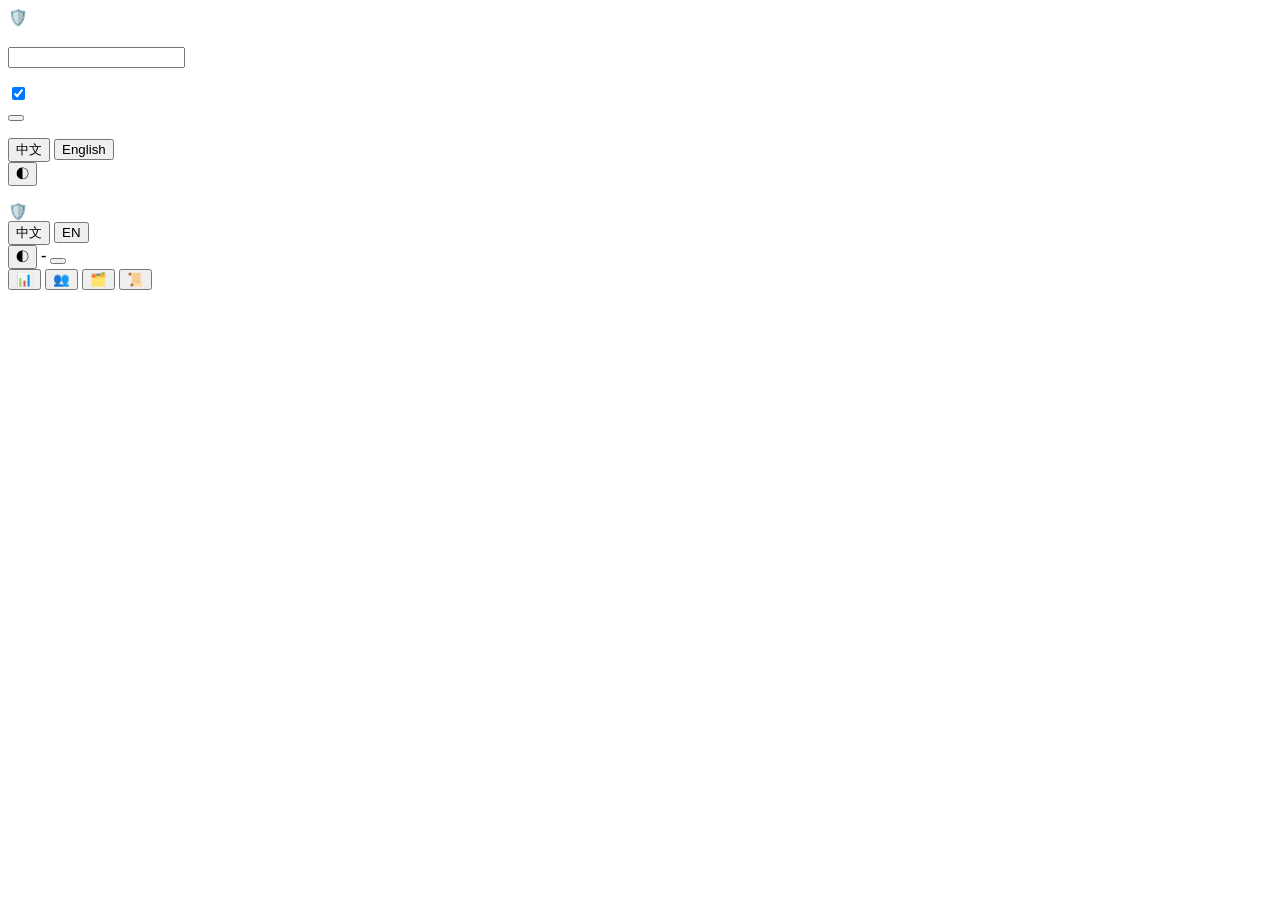
==== frontend/admin/index.html @ 0d979a79 "首次开源提交：作息安排 / Time To Sleep 根据历史睡眠记录，用基于公开文献的调整算法生成未来 1–30 天的作息调整建议与每日三餐建议时间。  - 后端：FastAPI + SQLAlc" ====
<!DOCTYPE html>
<html lang="zh-CN" data-theme="dark">
  <head>
    <meta charset="utf-8" />
    <meta name="viewport" content="width=1280" />
    <meta name="color-scheme" content="dark light" />
    <!-- 资源地址一律用站点绝对路径（/shared、/admin），与后端挂载点一致。 -->
    <title>作息安排 · 管理后台</title>
    <link rel="icon" href="/user/favicon.svg" type="image/svg+xml" />
    <link rel="stylesheet" href="/shared/base.css" />
    <link rel="stylesheet" href="/admin/css/admin.css" />
  </head>
  <body>
    <!-- 登录页：多重密码登录 -->
    <section id="view-login" class="auth-page hidden">
      <div class="auth-card">
        <div class="auth-logo">🛡️</div>
        <h1 data-i18n="adminLogin.title"></h1>
        <p class="auth-sub" data-i18n="adminLogin.subtitle"></p>

        <form id="login-form" class="auth-form" autocomplete="off">
          <div class="field">
            <label for="login-username" data-i18n="login.username"></label>
            <input id="login-username" class="input" name="username" maxlength="32"
                   autocomplete="username" required />
          </div>

          <div id="parts-box" class="stack" style="gap: 10px"></div>

          <p class="part-note" id="parts-note"></p>

          <label class="checkbox">
            <input id="login-remember" type="checkbox" checked />
            <span data-i18n="login.remember"></span>
          </label>

          <div id="login-error" class="inline-error"></div>

          <button id="login-submit" class="btn btn-primary btn-block" type="submit"
                  data-i18n="adminLogin.submit"></button>
        </form>

        <div class="row" style="justify-content: center; margin-top: 16px">
          <div class="lang-switch" id="login-lang">
            <button type="button" data-lang="zh">中文</button>
            <button type="button" data-lang="en">English</button>
          </div>
          <button type="button" class="icon-btn" id="login-theme" title="theme">◐</button>
        </div>

        <p class="auth-foot">
          <a href="/user/" data-i18n="adminLogin.toUser"></a>
        </p>
      </div>
    </section>

    <!-- 后台主界面（仅 PC） -->
    <section id="view-admin" class="admin-shell hidden">
      <div class="admin-brand">
        <div class="brand-mark">🛡️</div>
        <div class="brand-text">
          <strong data-i18n="app.name"></strong>
          <span data-i18n="admin.navTitle"></span>
        </div>
      </div>

      <header class="admin-topbar">
        <span class="crumb" id="crumb" data-i18n="nav.dashboard"></span>
        <span class="spacer"></span>
        <div class="lang-switch" id="app-lang">
          <button type="button" data-lang="zh">中文</button>
          <button type="button" data-lang="en">EN</button>
        </div>
        <button type="button" class="icon-btn" id="top-theme" title="theme">◐</button>
        <span class="admin-who">
          <span data-i18n="admin.signedInAs"></span>
          <strong id="admin-name">-</strong>
        </span>
        <button type="button" class="btn btn-sm" id="logout-btn" data-i18n="nav.logout"></button>
      </header>

      <aside class="admin-sidebar">
        <nav class="nav" id="nav">
          <button class="nav-item" data-route="dashboard">
            <span class="nav-icon">📊</span><span data-i18n="nav.dashboard"></span>
          </button>
          <button class="nav-item" data-route="users">
            <span class="nav-icon">👥</span><span data-i18n="admin.navUsers"></span>
          </button>
          <button class="nav-item" data-route="requests">
            <span class="nav-icon">🗂️</span><span data-i18n="admin.navRequests"></span>
          </button>
          <button class="nav-item" data-route="logs">
            <span class="nav-icon">📜</span><span data-i18n="admin.navLogs"></span>
          </button>
        </nav>
      </aside>

      <main class="admin-main" id="route-view"></main>
    </section>

    <script type="module" src="/admin/js/app.js"></script>
  </body>
</html>
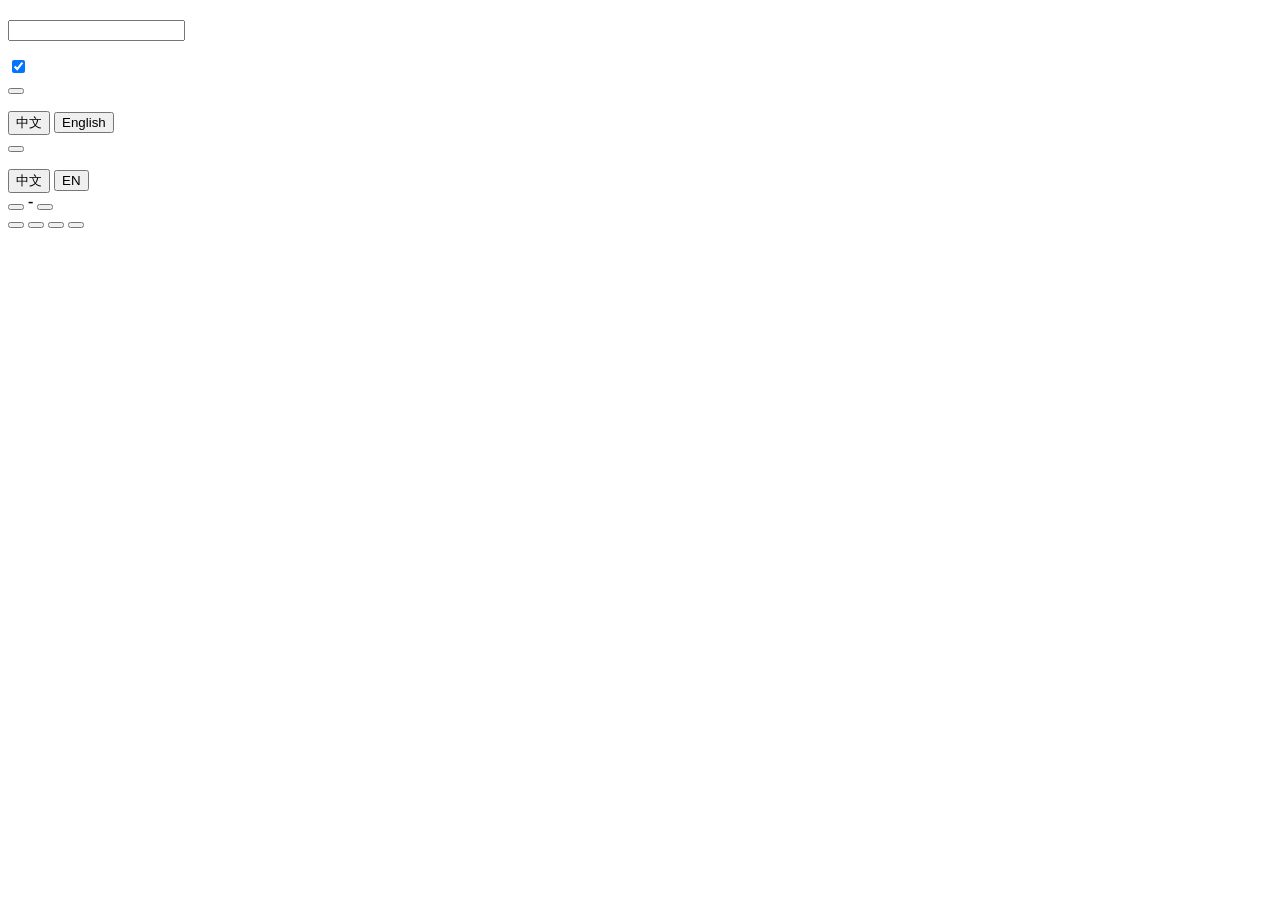
==== commit f5588a89: "feat(ui): 界面图标全部换成内联 SVG - 新增 frontend/shared/icons.js：24 个 24×24 线性图标；iconSvg(name, size) 输出带   cla" ====
--- a/frontend/admin/index.html
+++ b/frontend/admin/index.html
@@ -14,7 +14,7 @@
     <!-- 登录页：多重密码登录 -->
     <section id="view-login" class="auth-page hidden">
       <div class="auth-card">
-        <div class="auth-logo">🛡️</div>
+        <div class="auth-logo" data-icon="shield"></div>
         <h1 data-i18n="adminLogin.title"></h1>
         <p class="auth-sub" data-i18n="adminLogin.subtitle"></p>
 
@@ -45,7 +45,7 @@
             <button type="button" data-lang="zh">中文</button>
             <button type="button" data-lang="en">English</button>
           </div>
-          <button type="button" class="icon-btn" id="login-theme" title="theme">◐</button>
+          <button type="button" class="icon-btn" id="login-theme" data-icon="moon" title="theme"></button>
         </div>
 
         <p class="auth-foot">
@@ -57,7 +57,7 @@
     <!-- 后台主界面（仅 PC） -->
     <section id="view-admin" class="admin-shell hidden">
       <div class="admin-brand">
-        <div class="brand-mark">🛡️</div>
+        <div class="brand-mark" data-icon="shield"></div>
         <div class="brand-text">
           <strong data-i18n="app.name"></strong>
           <span data-i18n="admin.navTitle"></span>
@@ -71,7 +71,7 @@
           <button type="button" data-lang="zh">中文</button>
           <button type="button" data-lang="en">EN</button>
         </div>
-        <button type="button" class="icon-btn" id="top-theme" title="theme">◐</button>
+        <button type="button" class="icon-btn" id="top-theme" data-icon="moon" title="theme"></button>
         <span class="admin-who">
           <span data-i18n="admin.signedInAs"></span>
           <strong id="admin-name">-</strong>
@@ -82,16 +82,16 @@
       <aside class="admin-sidebar">
         <nav class="nav" id="nav">
           <button class="nav-item" data-route="dashboard">
-            <span class="nav-icon">📊</span><span data-i18n="nav.dashboard"></span>
+            <span class="nav-icon" data-icon="dashboard"></span><span data-i18n="nav.dashboard"></span>
           </button>
           <button class="nav-item" data-route="users">
-            <span class="nav-icon">👥</span><span data-i18n="admin.navUsers"></span>
+            <span class="nav-icon" data-icon="users"></span><span data-i18n="admin.navUsers"></span>
           </button>
           <button class="nav-item" data-route="requests">
-            <span class="nav-icon">🗂️</span><span data-i18n="admin.navRequests"></span>
+            <span class="nav-icon" data-icon="inbox"></span><span data-i18n="admin.navRequests"></span>
           </button>
           <button class="nav-item" data-route="logs">
-            <span class="nav-icon">📜</span><span data-i18n="admin.navLogs"></span>
+            <span class="nav-icon" data-icon="document"></span><span data-i18n="admin.navLogs"></span>
           </button>
         </nav>
       </aside>
